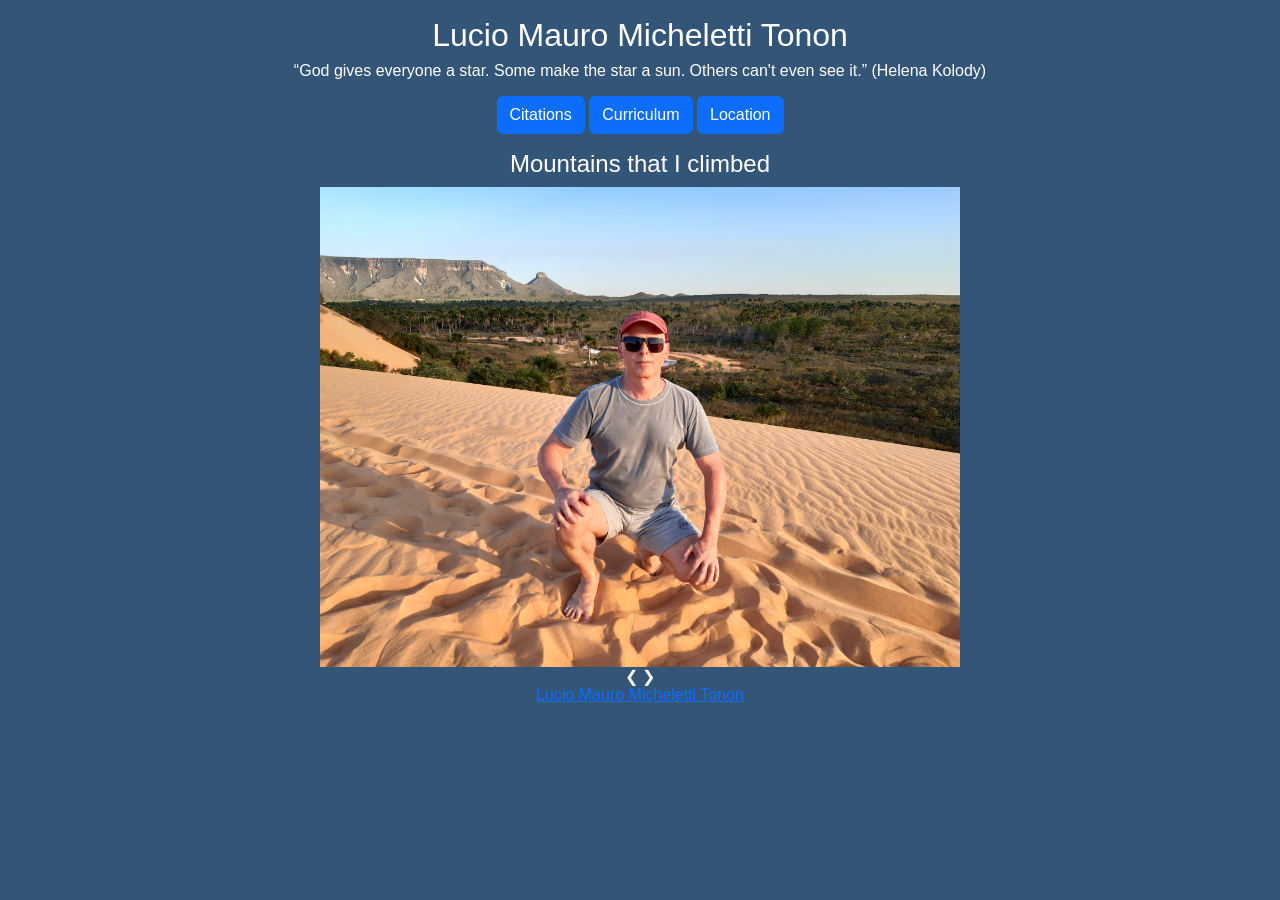
==== index.html @ 4937d5b4 "Update badge onclick handlers to use showDivs" ====
<!DOCTYPE html>

<html lang="en">
    <head>
        <link href="https://cdn.jsdelivr.net/npm/bootstrap@5.2.3/dist/css/bootstrap.min.css" rel="stylesheet" integrity="sha384-rbsA2VBKQhggwzxH7pPCaAqO46MgnOM80zW1RWuH61DGLwZJEdK2Kadq2F9CUG65" crossorigin="anonymous">
        <script src="https://cdn.jsdelivr.net/npm/bootstrap@5.2.3/dist/js/bootstrap.bundle.min.js" integrity="sha384-kenU1KFdBIe4zVF0s0G1M5b4hcpxyD9F7jL+jjXkk+Q2h455rYXK/7HAuoJl+0I4" crossorigin="anonymous"></script>
        <link href="styles.css" rel="stylesheet">
        <meta charset="utf-8">
        <meta name="viewport" content="width=device-width, initial-scale=1">
        <title>Homepage - Lucio Tonon</title>
    </head>

    <body>
        <p></p>
        <h2>Lucio Mauro Micheletti Tonon</h2>
        <p><q>God gives everyone a star. Some make the star a sun. Others can't even see it.</q>  (Helena Kolody)</p>

        <div>
        <form action="/quotes.html">
            <button type="submit" class="btn btn-primary">Citations</button>
        </form></div>

        <div>
        <form action="/resume.html">
            <button type="submit" class="btn btn-primary">Curriculum</button>
        </form></div>

        <div>
        <button type="button" class="btn btn-primary" data-bs-toggle="button" onclick="local()">Location</button>
        </div>

        <script>
        function    local() {
            navigator.geolocation.getCurrentPosition(function(position) {
            let text = "Lat: " + position.coords.latitude + "   Long: " + position.coords.longitude;
            document.getElementById("demo").innerHTML = text;           });
        }
        </script>
        <p id="demo"></p>

        <h4 class="w3-center" id="demo1">Mountains that I climbed</h4>
        <div class="w3-content w3-display-container w3-border-black" align="center">
          <img class="mySlides" src="Lucio_Jalapao.jpg" style="width:50%" onmousemove=jalapao1()>
          <img class="mySlides" src="Jalapao.jpg" style="width:50%" onmousemove=jalapao2()>
          <img class="mySlides" src="Marumbi.jpg" style="width:50%" onmousemove=marumbi()>
          <img class="mySlides" src="Pico_Parana.jpg" style="width:50%" onmousemove=pp()>
          <img class="mySlides" src="Itapiroca.jpg" style="width:50%" onmousemove=itapiroca()>
          <img class="mySlides" src="Tucum.jpg" style="width:50%" onmousemove=tucum()>
          <img class="mySlides" src="Morro_Coroa.jpg" style="width:50%" onmousemove=coroa()>

  <div class="w3-center w3-container w3-section w3-large w3-text-white w3-display-bottommiddle" style="width:100%">
    <div class="w3-left w3-hover-text-khaki" onclick="plusDivs(-1)">&#10094;</div>
    <div class="w3-right w3-hover-text-khaki" onclick="plusDivs(1)">&#10095;</div>
    <span class="w3-badge demo w3-border w3-transparent w3-hover-white" onclick="showDivs(slideIndex = 1)"></span>
    <span class="w3-badge demo w3-border w3-transparent w3-hover-white" onclick="showDivs(slideIndex = 2)"></span>
    <span class="w3-badge demo w3-border w3-transparent w3-hover-white" onclick="showDivs(slideIndex = 3)"></span>
  </div>
              
<!--          <button class="w3-button w3-display-left" onclick="plusDivs(-1)">&#10094;</button>
          <button class="w3-button w3-display-right" onclick="plusDivs(1)">&#10095;</button>
 -->           
        </div>
        <a href="mailto:luciotonon@yahoo.com.br">Lucio Mauro Micheletti Tonon</a>

        <script>
        var slideIndex = 1;
        showDivs(slideIndex);

        function plusDivs(n) {
          showDivs(slideIndex += n);
        }

        function showDivs(n) {
          var i;
          var x = document.getElementsByClassName("mySlides");
          if (n > x.length) {slideIndex = 1}
          if (n < 1) {slideIndex = x.length}
          for (i = 0; i < x.length; i++) {
            x[i].style.display = "none";
          }
          x[slideIndex-1].style.display = "block";
        }

        function jalapao1() {
            document.getElementById("demo1").innerHTML = "Lucio in Jalapao";
        }
        function jalapao2() {
            document.getElementById("demo1").innerHTML = "Jalapao - Tocantins - Brazil";
        }
        function marumbi() {
            document.getElementById("demo1").innerHTML = "Pico Marumbi - Parana - Brazil";
        }
        function pp() {
            document.getElementById("demo1").innerHTML = "Pico Parana - Brazil";
        }
        function itapiroca() {
            document.getElementById("demo1").innerHTML = "Itapiroca - Parana - Brazil";
        }
        function tucum() {
            document.getElementById("demo1").innerHTML = "Tucum - Parana - Brazil";
        }
        function coroa() {
            document.getElementById("demo1").innerHTML = "Morro da Coroa - Florianopolis - Brazil";
        }
        </script>

<!--
        <form>
            <div class="mb-3">
                <input type="email" class="form-control-lg" id="exampleFormControlInput1" placeholder="E-mail">
            </div>
            <div class="mb-3">
                <textarea class="form-control-lg" id="exampleFormControlTextarea1" rows="3" placeholder="Message"></textarea>
            </div>
        <button type="submit" class="btn btn-primary" href="mailto:luciotonon@yahoo.com.br">Send</button>
        </form>
    -->
    </body>
</html>
---- styles.css ----
body {
    background:#335577;
    margin:0;
    text-align:center;
    line-height: 1.5em;
    font: medium Arial;
    color:#ffffff;
    font-size: medium;
    }

h1 {
    color: #ffffff;
}

p {
    color: #ffffff;
}

button{
    color: #black;
}

div {
    display:inline-block;
}
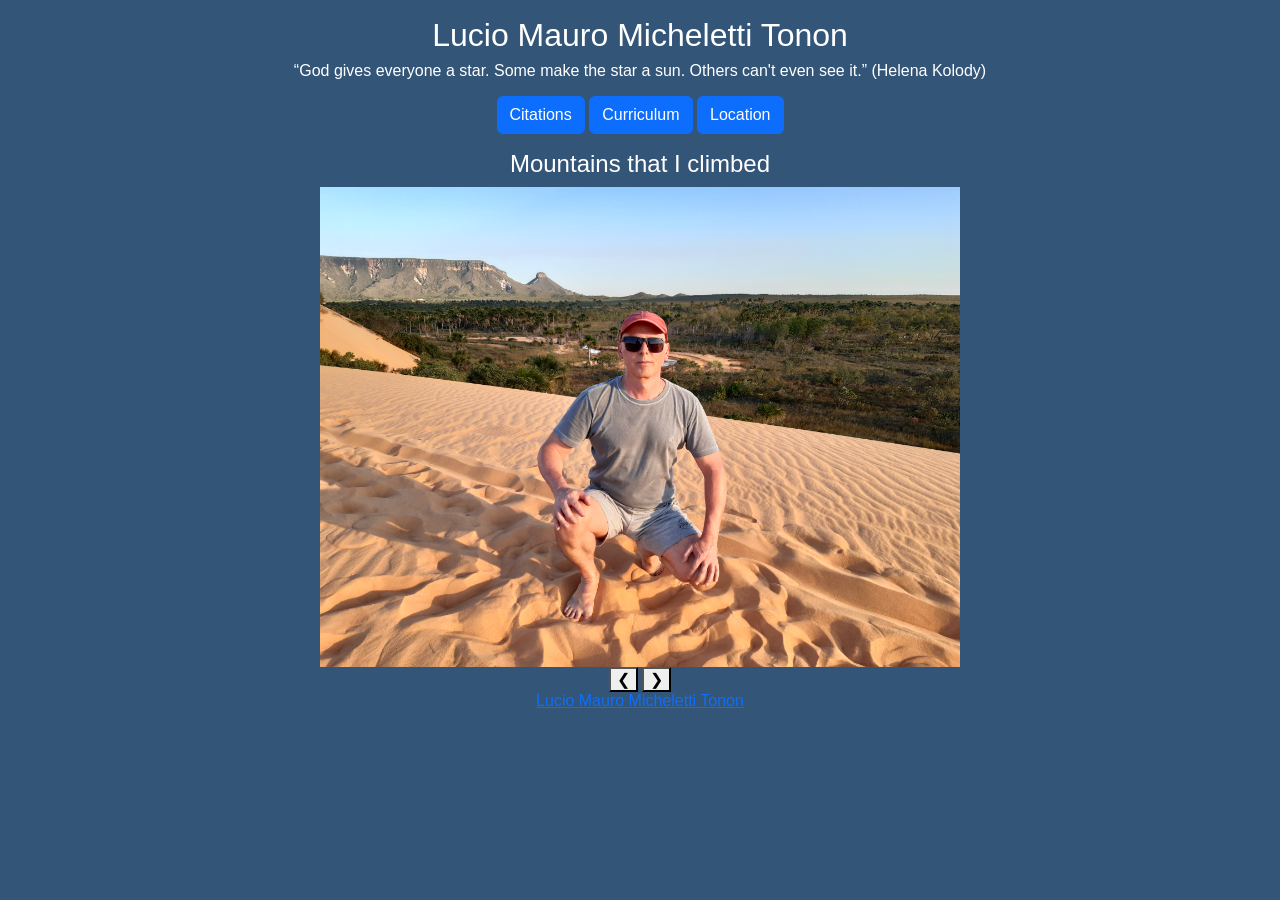
==== commit 61140e62: "Update slide navigation to use buttons Replaced the previous navigation div with buttons for slide n" ====
--- a/index.html
+++ b/index.html
@@ -48,17 +48,10 @@
           <img class="mySlides" src="Tucum.jpg" style="width:50%" onmousemove=tucum()>
           <img class="mySlides" src="Morro_Coroa.jpg" style="width:50%" onmousemove=coroa()>
 
-  <div class="w3-center w3-container w3-section w3-large w3-text-white w3-display-bottommiddle" style="width:100%">
-    <div class="w3-left w3-hover-text-khaki" onclick="plusDivs(-1)">&#10094;</div>
-    <div class="w3-right w3-hover-text-khaki" onclick="plusDivs(1)">&#10095;</div>
-    <span class="w3-badge demo w3-border w3-transparent w3-hover-white" onclick="showDivs(slideIndex = 1)"></span>
-    <span class="w3-badge demo w3-border w3-transparent w3-hover-white" onclick="showDivs(slideIndex = 2)"></span>
-    <span class="w3-badge demo w3-border w3-transparent w3-hover-white" onclick="showDivs(slideIndex = 3)"></span>
-  </div>
-              
-<!--          <button class="w3-button w3-display-left" onclick="plusDivs(-1)">&#10094;</button>
-          <button class="w3-button w3-display-right" onclick="plusDivs(1)">&#10095;</button>
- -->           
+          <div class="w3-center w3-container w3-section w3-large w3-text-white w3-display-bottommiddle" style="width:100%">
+              <button class="w3-button w3-display-left" onclick="plusDivs(-1)">&#10094;</button>
+              <button class="w3-button w3-display-right" onclick="plusDivs(1)">&#10095;</button>
+          </div> 
         </div>
         <a href="mailto:luciotonon@yahoo.com.br">Lucio Mauro Micheletti Tonon</a>
 
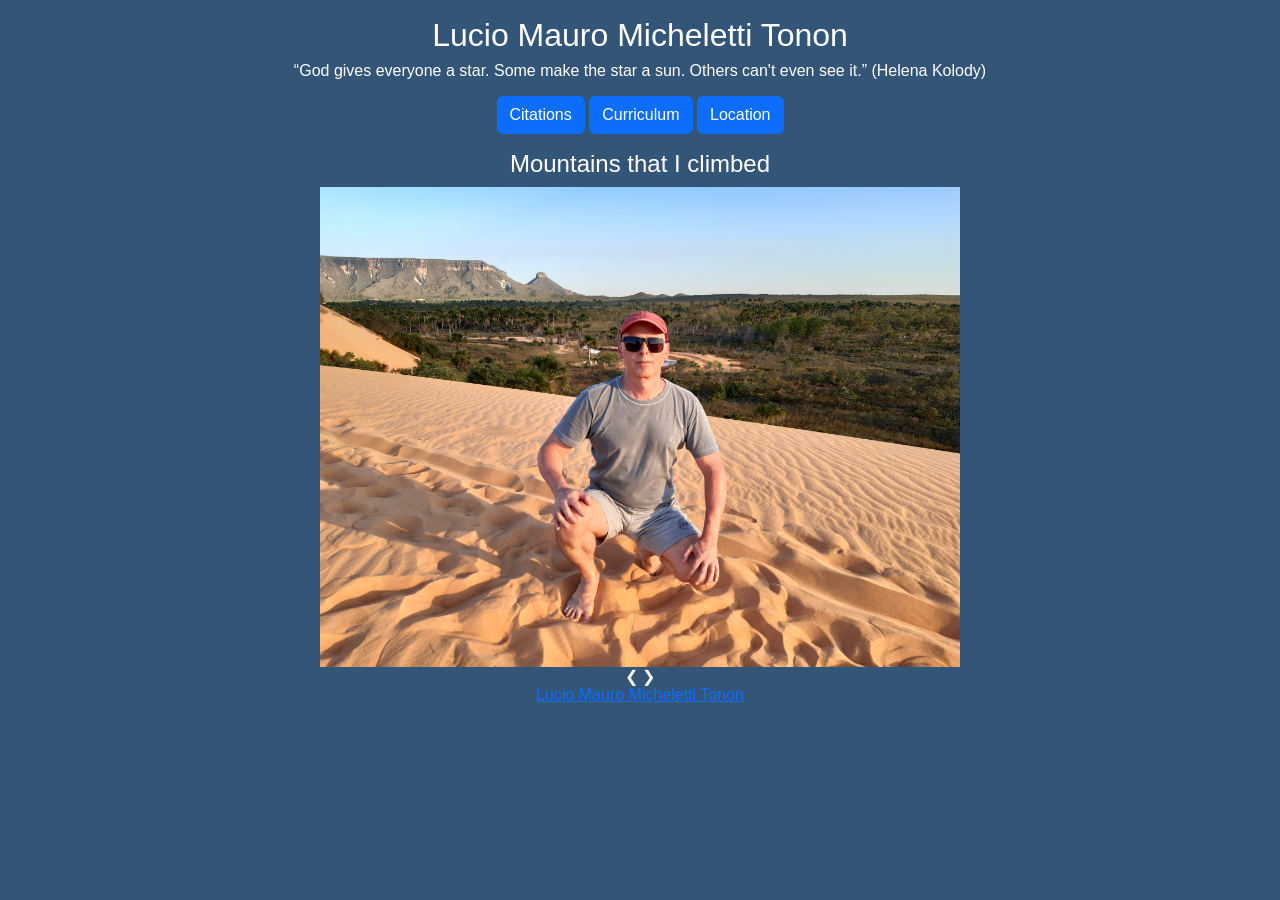
==== commit 371ddf24: "Refactor navigation buttons to div elements Replaced button elements with divs for navigation." ====
--- a/index.html
+++ b/index.html
@@ -48,11 +48,14 @@
           <img class="mySlides" src="Tucum.jpg" style="width:50%" onmousemove=tucum()>
           <img class="mySlides" src="Morro_Coroa.jpg" style="width:50%" onmousemove=coroa()>
 
-          <div class="w3-center w3-container w3-section w3-large w3-text-white w3-display-bottommiddle" style="width:100%">
-              <button class="w3-button w3-display-left" onclick="plusDivs(-1)">&#10094;</button>
-              <button class="w3-button w3-display-right" onclick="plusDivs(1)">&#10095;</button>
-          </div> 
-        </div>
+  <div class="w3-center w3-container w3-section w3-large w3-text-white w3-display-bottommiddle" style="width:100%">
+    <div class="w3-left w3-hover-text-khaki" onclick="plusDivs(-1)">&#10094;</div>
+    <div class="w3-right w3-hover-text-khaki" onclick="plusDivs(1)">&#10095;</div>
+  </div>
+            
+<!--          <button class="w3-button w3-display-bottomleft" onclick="plusDivs(-1)">&#10094;</button>
+          <button class="w3-button w3-display-bottomright" onclick="plusDivs(1)">&#10095;</button>
+-->        </div>
         <a href="mailto:luciotonon@yahoo.com.br">Lucio Mauro Micheletti Tonon</a>
 
         <script>
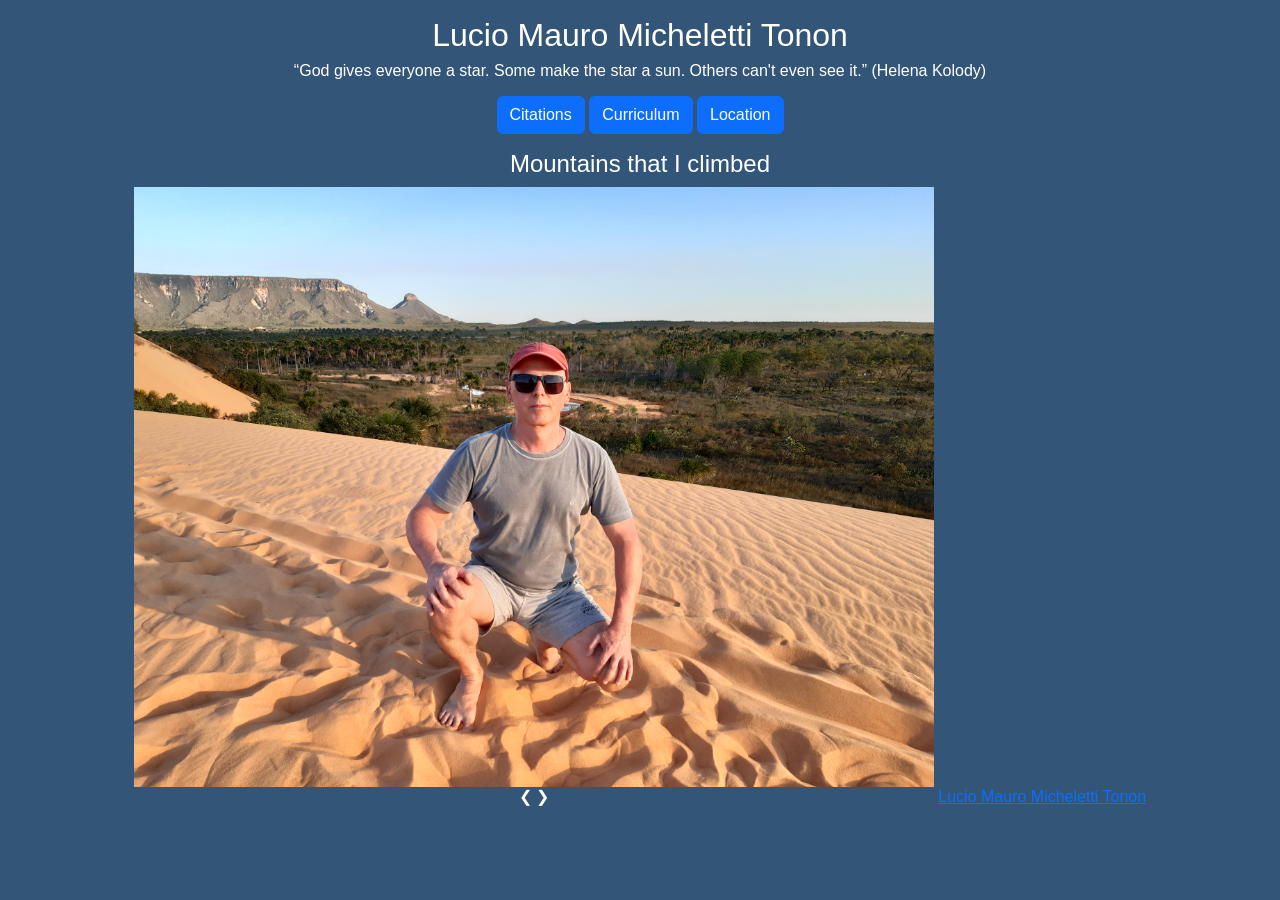
==== commit d53a774a: "Refactor image slideshow structure in index.html" ====
--- a/index.html
+++ b/index.html
@@ -39,7 +39,18 @@
         <p id="demo"></p>
 
         <h4 class="w3-center" id="demo1">Mountains that I climbed</h4>
-        <div class="w3-content w3-display-container w3-border-black" align="center">
+
+<div class="w3-content w3-display-container" style="max-width:800px">
+  <img class="mySlides" src="Lucio_Jalapao.jpg" style="width:100%">
+  <img class="mySlides" src="Jalapao.jpg" style="width:100%">
+  <img class="mySlides" src="Marumbi.jpg" style="width:100%">
+  <div class="w3-center w3-container w3-section w3-large w3-text-white w3-display-bottommiddle" style="width:100%">
+    <div class="w3-left w3-hover-text-khaki" onclick="plusDivs(-1)">&#10094;</div>
+    <div class="w3-right w3-hover-text-khaki" onclick="plusDivs(1)">&#10095;</div>
+  </div>
+</div>
+        
+<!--        <div class="w3-content w3-display-container w3-border-black" align="center">
           <img class="mySlides" src="Lucio_Jalapao.jpg" style="width:50%" onmousemove=jalapao1()>
           <img class="mySlides" src="Jalapao.jpg" style="width:50%" onmousemove=jalapao2()>
           <img class="mySlides" src="Marumbi.jpg" style="width:50%" onmousemove=marumbi()>
@@ -47,16 +58,10 @@
           <img class="mySlides" src="Itapiroca.jpg" style="width:50%" onmousemove=itapiroca()>
           <img class="mySlides" src="Tucum.jpg" style="width:50%" onmousemove=tucum()>
           <img class="mySlides" src="Morro_Coroa.jpg" style="width:50%" onmousemove=coroa()>
-
-  <div class="w3-center w3-container w3-section w3-large w3-text-white w3-display-bottommiddle" style="width:100%">
-    <div class="w3-left w3-hover-text-khaki" onclick="plusDivs(-1)">&#10094;</div>
-    <div class="w3-right w3-hover-text-khaki" onclick="plusDivs(1)">&#10095;</div>
-  </div>
-            
-<!--          <button class="w3-button w3-display-bottomleft" onclick="plusDivs(-1)">&#10094;</button>
+          <button class="w3-button w3-display-bottomleft" onclick="plusDivs(-1)">&#10094;</button>
           <button class="w3-button w3-display-bottomright" onclick="plusDivs(1)">&#10095;</button>
--->        </div>
-        <a href="mailto:luciotonon@yahoo.com.br">Lucio Mauro Micheletti Tonon</a>
+       </div>
+-->        <a href="mailto:luciotonon@yahoo.com.br">Lucio Mauro Micheletti Tonon</a>
 
         <script>
         var slideIndex = 1;
--- a/styles.css
+++ b/styles.css
@@ -23,3 +23,7 @@
 div {
     display:inline-block;
 }
+
+.mySlides {display:none}
+.w3-left, .w3-right, .w3-badge {cursor:pointer}
+.w3-badge {height:13px;width:13px;padding:0}
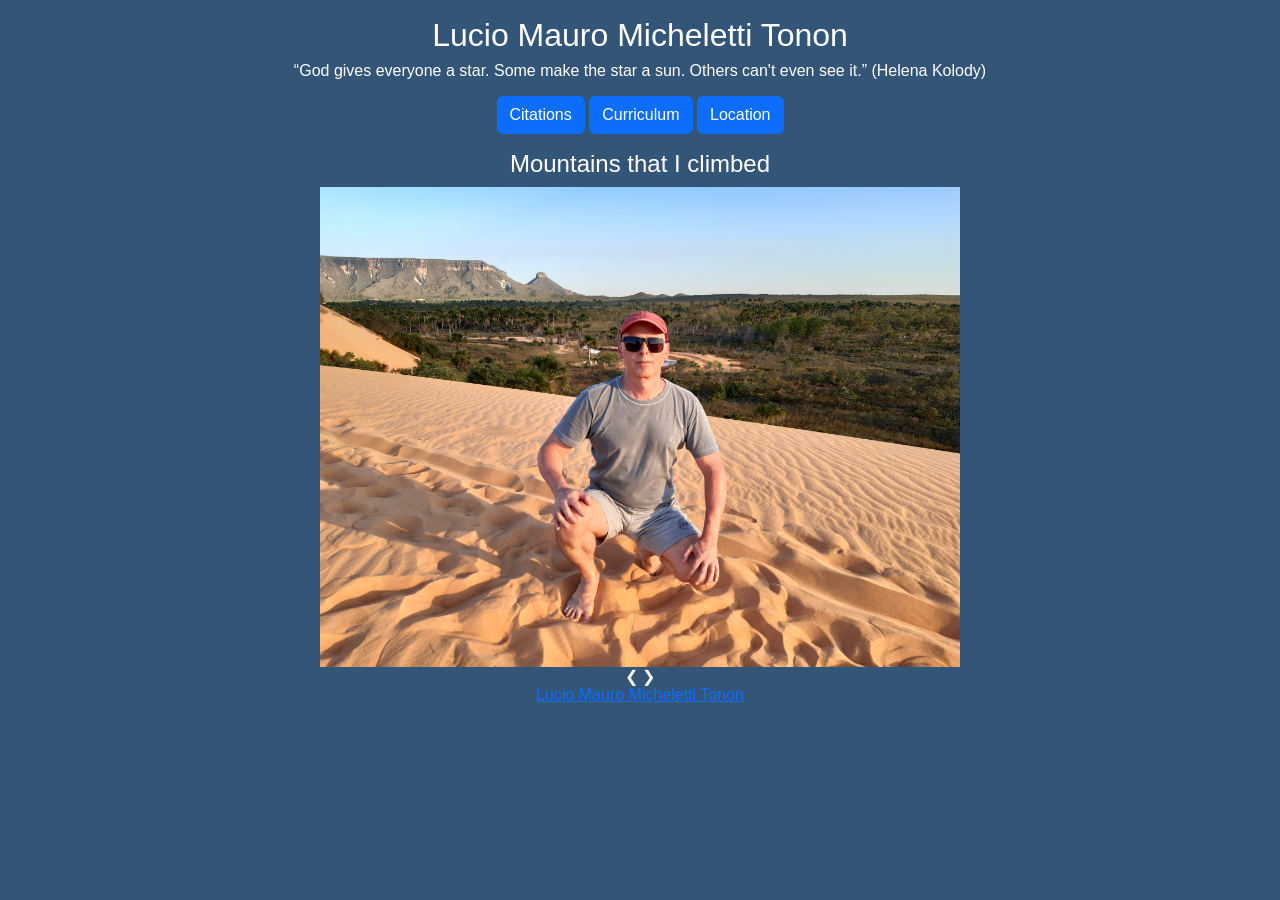
==== commit 36810434: "Adjust image display styles in index.html" ====
--- a/index.html
+++ b/index.html
@@ -40,11 +40,11 @@
 
         <h4 class="w3-center" id="demo1">Mountains that I climbed</h4>
 
-<div class="w3-content w3-display-container" style="max-width:800px">
-  <img class="mySlides" src="Lucio_Jalapao.jpg" style="width:100%">
-  <img class="mySlides" src="Jalapao.jpg" style="width:100%">
-  <img class="mySlides" src="Marumbi.jpg" style="width:100%">
-  <div class="w3-center w3-container w3-section w3-large w3-text-white w3-display-bottommiddle" style="width:100%">
+<div class="w3-content w3-display-container w3-border-black" align="center">
+  <img class="mySlides" src="Lucio_Jalapao.jpg" style="width:50%">
+  <img class="mySlides" src="Jalapao.jpg" style="width:50%">
+  <img class="mySlides" src="Marumbi.jpg" style="width:50%">
+  <div class="w3-center w3-container w3-section w3-large w3-text-white w3-display-bottommiddle" style="width:50%">
     <div class="w3-left w3-hover-text-khaki" onclick="plusDivs(-1)">&#10094;</div>
     <div class="w3-right w3-hover-text-khaki" onclick="plusDivs(1)">&#10095;</div>
   </div>
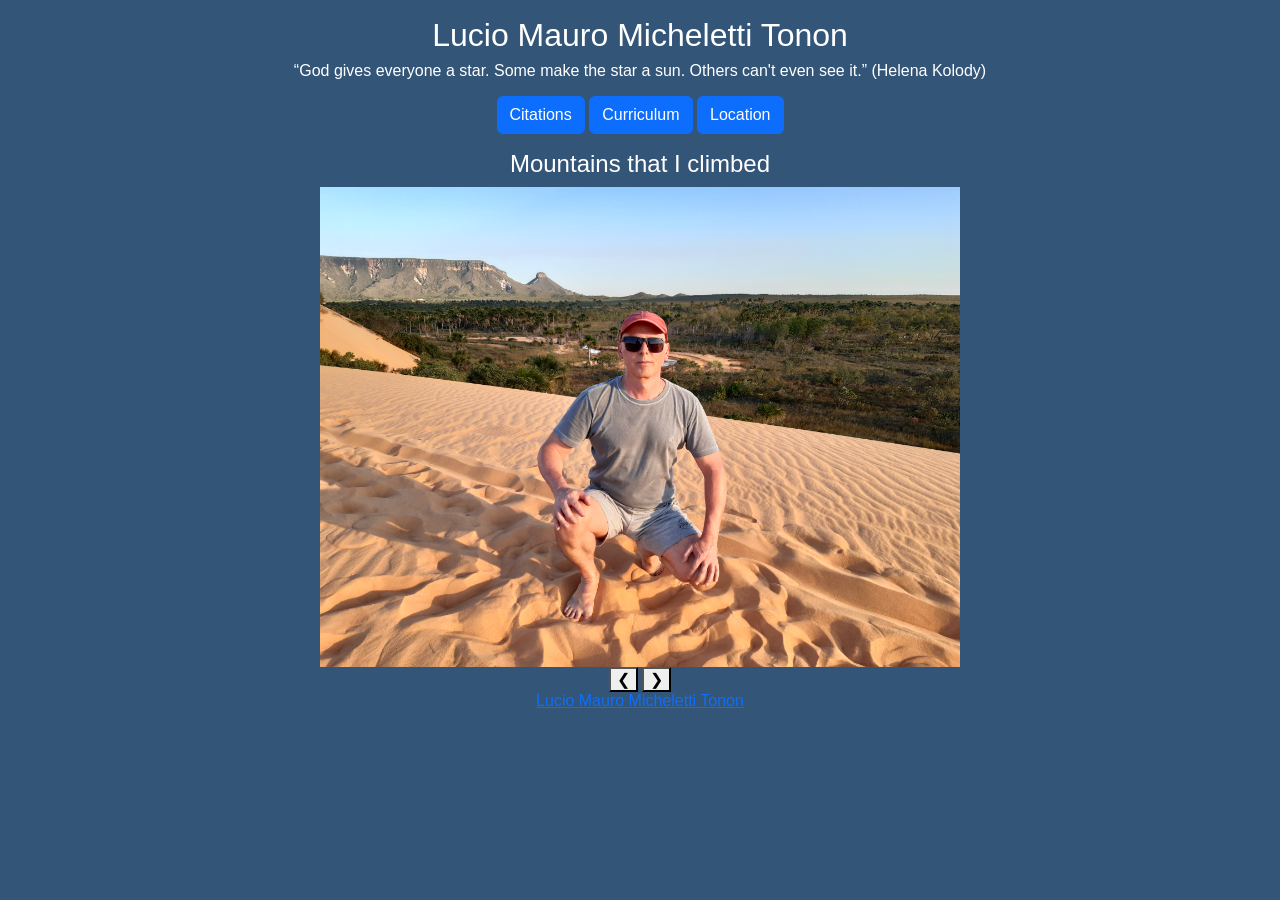
==== commit 0b8a1dfa: "Update index.html" ====
--- a/index.html
+++ b/index.html
@@ -7,7 +7,7 @@
         <link href="styles.css" rel="stylesheet">
         <meta charset="utf-8">
         <meta name="viewport" content="width=device-width, initial-scale=1">
-        <title>Homepage - Lucio Tonon</title>
+        <title>Homepage Lucio Tonon</title>
     </head>
 
     <body>
@@ -16,12 +16,12 @@
         <p><q>God gives everyone a star. Some make the star a sun. Others can't even see it.</q>  (Helena Kolody)</p>
 
         <div>
-        <form action="/quotes.html">
+        <form action="quotes.html">
             <button type="submit" class="btn btn-primary">Citations</button>
         </form></div>
 
         <div>
-        <form action="/resume.html">
+        <form action="resume.html">
             <button type="submit" class="btn btn-primary">Curriculum</button>
         </form></div>
 
@@ -39,18 +39,7 @@
         <p id="demo"></p>
 
         <h4 class="w3-center" id="demo1">Mountains that I climbed</h4>
-
-<div class="w3-content w3-display-container w3-border-black" align="center">
-  <img class="mySlides" src="Lucio_Jalapao.jpg" style="width:50%">
-  <img class="mySlides" src="Jalapao.jpg" style="width:50%">
-  <img class="mySlides" src="Marumbi.jpg" style="width:50%">
-  <div class="w3-center w3-container w3-section w3-large w3-text-white w3-display-bottommiddle" style="width:50%">
-    <div class="w3-left w3-hover-text-khaki" onclick="plusDivs(-1)">&#10094;</div>
-    <div class="w3-right w3-hover-text-khaki" onclick="plusDivs(1)">&#10095;</div>
-  </div>
-</div>
-        
-<!--        <div class="w3-content w3-display-container w3-border-black" align="center">
+        <div class="w3-content w3-display-container w3-border-black" align="center">
           <img class="mySlides" src="Lucio_Jalapao.jpg" style="width:50%" onmousemove=jalapao1()>
           <img class="mySlides" src="Jalapao.jpg" style="width:50%" onmousemove=jalapao2()>
           <img class="mySlides" src="Marumbi.jpg" style="width:50%" onmousemove=marumbi()>
@@ -61,7 +50,7 @@
           <button class="w3-button w3-display-bottomleft" onclick="plusDivs(-1)">&#10094;</button>
           <button class="w3-button w3-display-bottomright" onclick="plusDivs(1)">&#10095;</button>
        </div>
--->        <a href="mailto:luciotonon@yahoo.com.br">Lucio Mauro Micheletti Tonon</a>
+       <a href="mailto:luciotonon@yahoo.com.br">Lucio Mauro Micheletti Tonon</a>
 
         <script>
         var slideIndex = 1;
--- a/styles.css
+++ b/styles.css
@@ -1,3 +1,7 @@
+.mySlides {display:none}
+.w3-left, .w3-right, .w3-badge {cursor:pointer}
+.w3-badge {height:13px;width:13px;padding:0}
+
 body {
     background:#335577;
     margin:0;
@@ -24,6 +28,3 @@
     display:inline-block;
 }
 
-.mySlides {display:none}
-.w3-left, .w3-right, .w3-badge {cursor:pointer}
-.w3-badge {height:13px;width:13px;padding:0}
